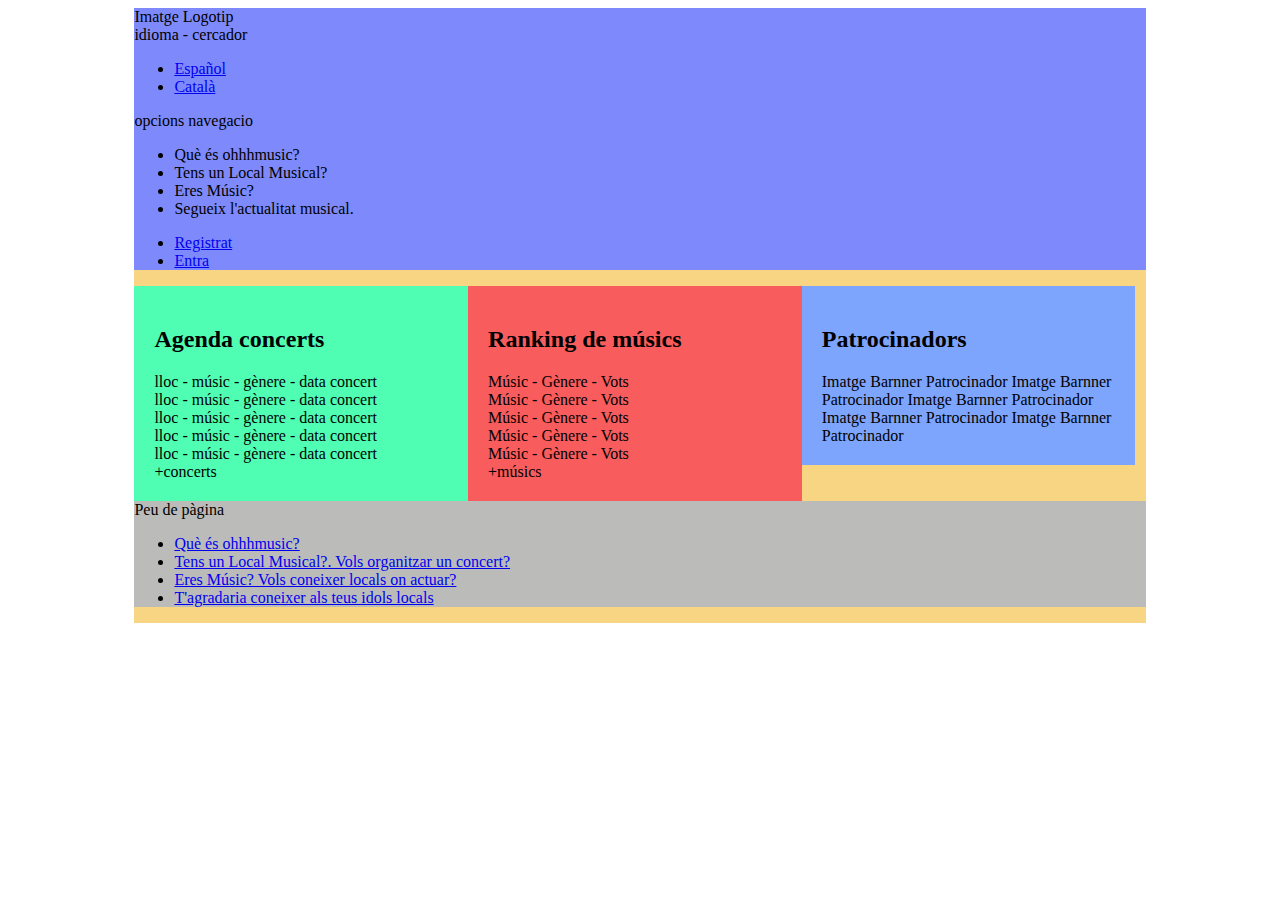
==== index1.html @ 56ec35ae "Primera version" ====
<!DOCTYPE html>
<html lang="en">
<head>
	<meta charset="UTF-8">
	<title>Concerts i locals de música en directe</title>
	<meta name="Description" content="Conecta locales con músicos: Tienes un local y buscas músicos?Eres Músico y buscas un local donde poder actuar">
	<link rel="stylesheet" href="estilos.css">
	<meta name="viewport" content="width=device-width, user-scalable=no, initial-scale=1.0, maximum-scale=1.0, minimum-scale=1.0">
</head>
<body>
	<div id="contenedor">
	<header id="main">
		<div id="logo">Imatge Logotip</div>
			
		<div id="opcions-menu">idioma - cercador
				<div id="opcions-menu-superior">
					<div id="idiomas">
						<ul>
						<li><a href="http://">Español</a></li>
						<li><a href="http://">Català</a></li>
						</ul>
					</div>
					<div id="cercador"></div>
				</div>
				<div id="opcions-menu-general-registre">
					<nav>opcions navegacio
						<ul>
							<li><a href="http://"></a>Què és ohhhmusic?</li>
							<li><a href="http://"></a>Tens un Local Musical?</li>
							<li><a href="http://"></a>Eres Músic?</li>
							<li><a href="http://"></a>Segueix l'actualitat musical.</li>							
						</ul>
					</nav>
					<div id="registre">
						<ul>
							<li><a href="http://">Registrat</a></li>
							<li><a href="http://">Entra</a></li>
						</ul>
					</div>
				</div>
		</div>

	</header>
	
	<section id="agenda-concerts">
			<h2>Agenda concerts</h2>
			<article>lloc - músic - gènere - data concert</article>
			<article>lloc - músic - gènere - data concert</article>
			<article>lloc - músic - gènere - data concert</article>
			<article>lloc - músic - gènere - data concert</article>
			<article>lloc - músic - gènere - data concert</article>
			+concerts	
	</section>
	
	<section id="ranking-musics">
		<h2>Ranking de músics</h2>
			<article>Músic - Gènere - Vots</article>
			<article>Músic - Gènere - Vots</article>
			<article>Músic - Gènere - Vots</article>
			<article>Músic - Gènere - Vots</article>
			<article>Músic - Gènere - Vots</article>
			+músics
	</section>
	
	<aside id="banners-patrocinadors">
			<h2>Patrocinadors</h2>
			<img src="" alt="">Imatge Barnner Patrocinador</img>
			<img src="" alt="">Imatge Barnner Patrocinador</img>
			<img src="" alt="">Imatge Barnner Patrocinador</img>
			<img src="" alt="">Imatge Barnner Patrocinador</img>
			<img src="" alt="">Imatge Barnner Patrocinador</img>
	</aside>
	
	
	
	<footer>Peu de pàgina
		<div class="avis-legal"></div>
		<div class="menu-captacio">
			<ul>
				<li><a href="http://">Què és ohhhmusic?</a></li>
				<li><a href="http://">Tens un Local Musical?. Vols organitzar un concert?</a></li>
				<li><a href="http://">Eres Músic? Vols coneixer locals on actuar?</a></li>
				<li><a href="http://">T'agradaria coneixer als teus idols locals</a></li>			
			</ul>
		</div>
		<div id="contacta"></div>
	</footer>
	</div>
	
</body>
</html>
---- estilos.css ----
#contenedor {
	width: 80%;
	max-width: 1170px;
	margin:0 auto;
	overflow: hidden;
	background: #F8D582;
	box-sizing: border-box;
}

header{
	width: 100%;
	background:#7E8AFC;
	box-sizing: border-box;
}

#agenda-concerts{
	width:33%;
	float:left;	
	background: #4FFEB2;
	box-sizing: border-box;
	padding: 20px;
}

#ranking-musics{
	width:33%;
	float:left;	
	background: #F95C5C;
	box-sizing: border-box;
	padding: 20px;
}

#banners-patrocinadors{
	width:33%;
	float:left;
	background: #7EA5FE;	
	box-sizing: border-box;
	padding: 20px;
}

.separador{
	clear: both;
}
footer{
	clear: both;
	width: 100%;
	background:#BBBCB9;
}
@media screen and (max-width:800px){
	body{
		background:#F65555;
	}
	#agenda-concerts,#ranking-musics,#banners-patrocinadors{
		width:100%;
	}


@media screen and (max-width:400px){
	aside{
		display: none;
	}	
}
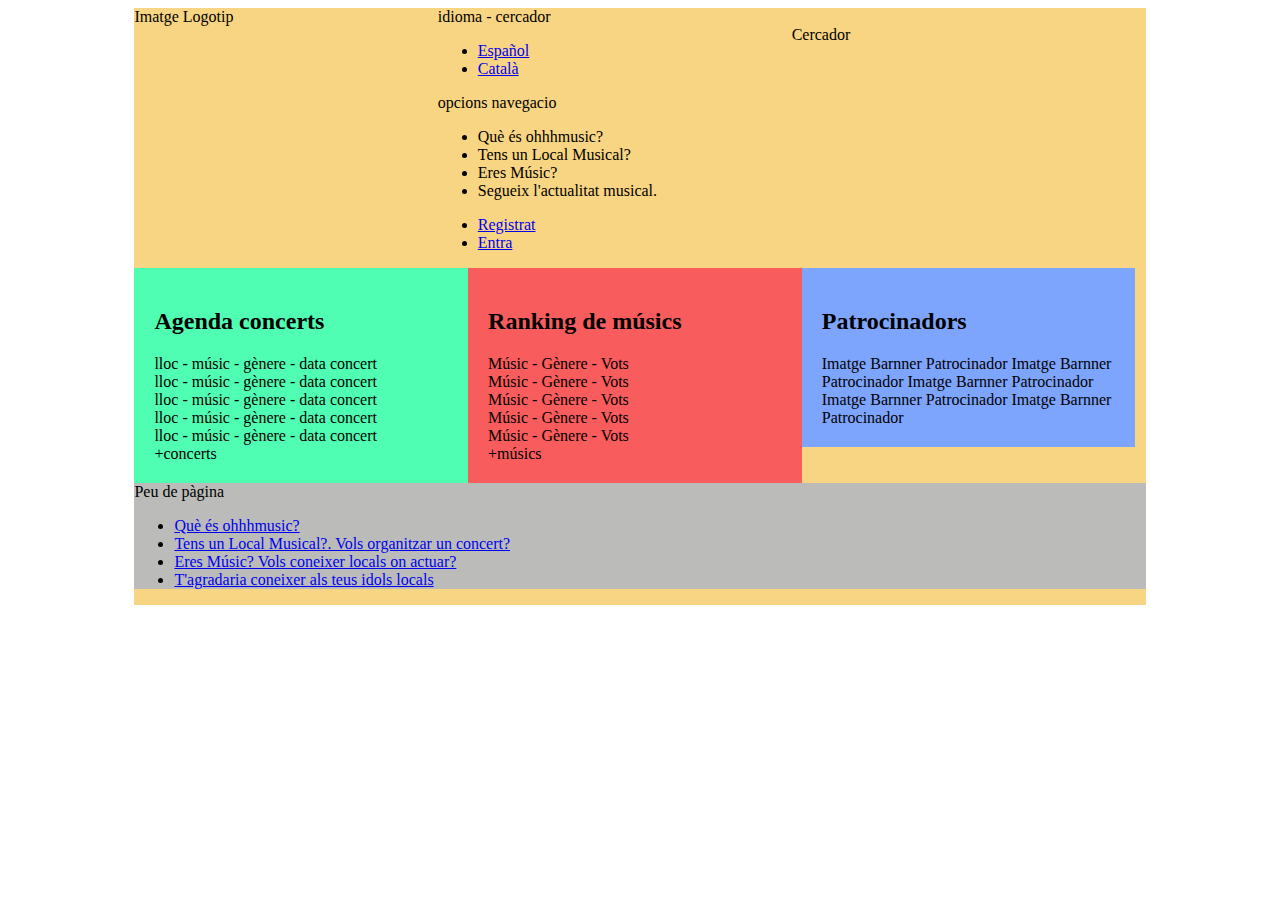
==== commit e21a9653: "Cambios menu" ====
--- a/index1.html
+++ b/index1.html
@@ -14,13 +14,13 @@
 			
 		<div id="opcions-menu">idioma - cercador
 				<div id="opcions-menu-superior">
-					<div id="idiomas">
+					<div id="idiomes">
 						<ul>
 						<li><a href="http://">Español</a></li>
 						<li><a href="http://">Català</a></li>
 						</ul>
 					</div>
-					<div id="cercador"></div>
+					<div id="cercador">Cercador</div>
 				</div>
 				<div id="opcions-menu-general-registre">
 					<nav>opcions navegacio
--- a/estilos.css
+++ b/estilos.css
@@ -13,6 +13,30 @@
 	box-sizing: border-box;
 }
 
+
+
+#logo{
+	width: 30%;
+	float:left;
+}
+
+#opcions-menu{
+	width:70%;
+	float: left;
+}
+
+#idiomes{
+	width:50%;
+	float: left;
+}
+#cercador{
+		width:50%;
+	float: left;
+}
+
+#opcions-menu-general-registre{
+	clear:both;
+}
 #agenda-concerts{
 	width:33%;
 	float:left;	
